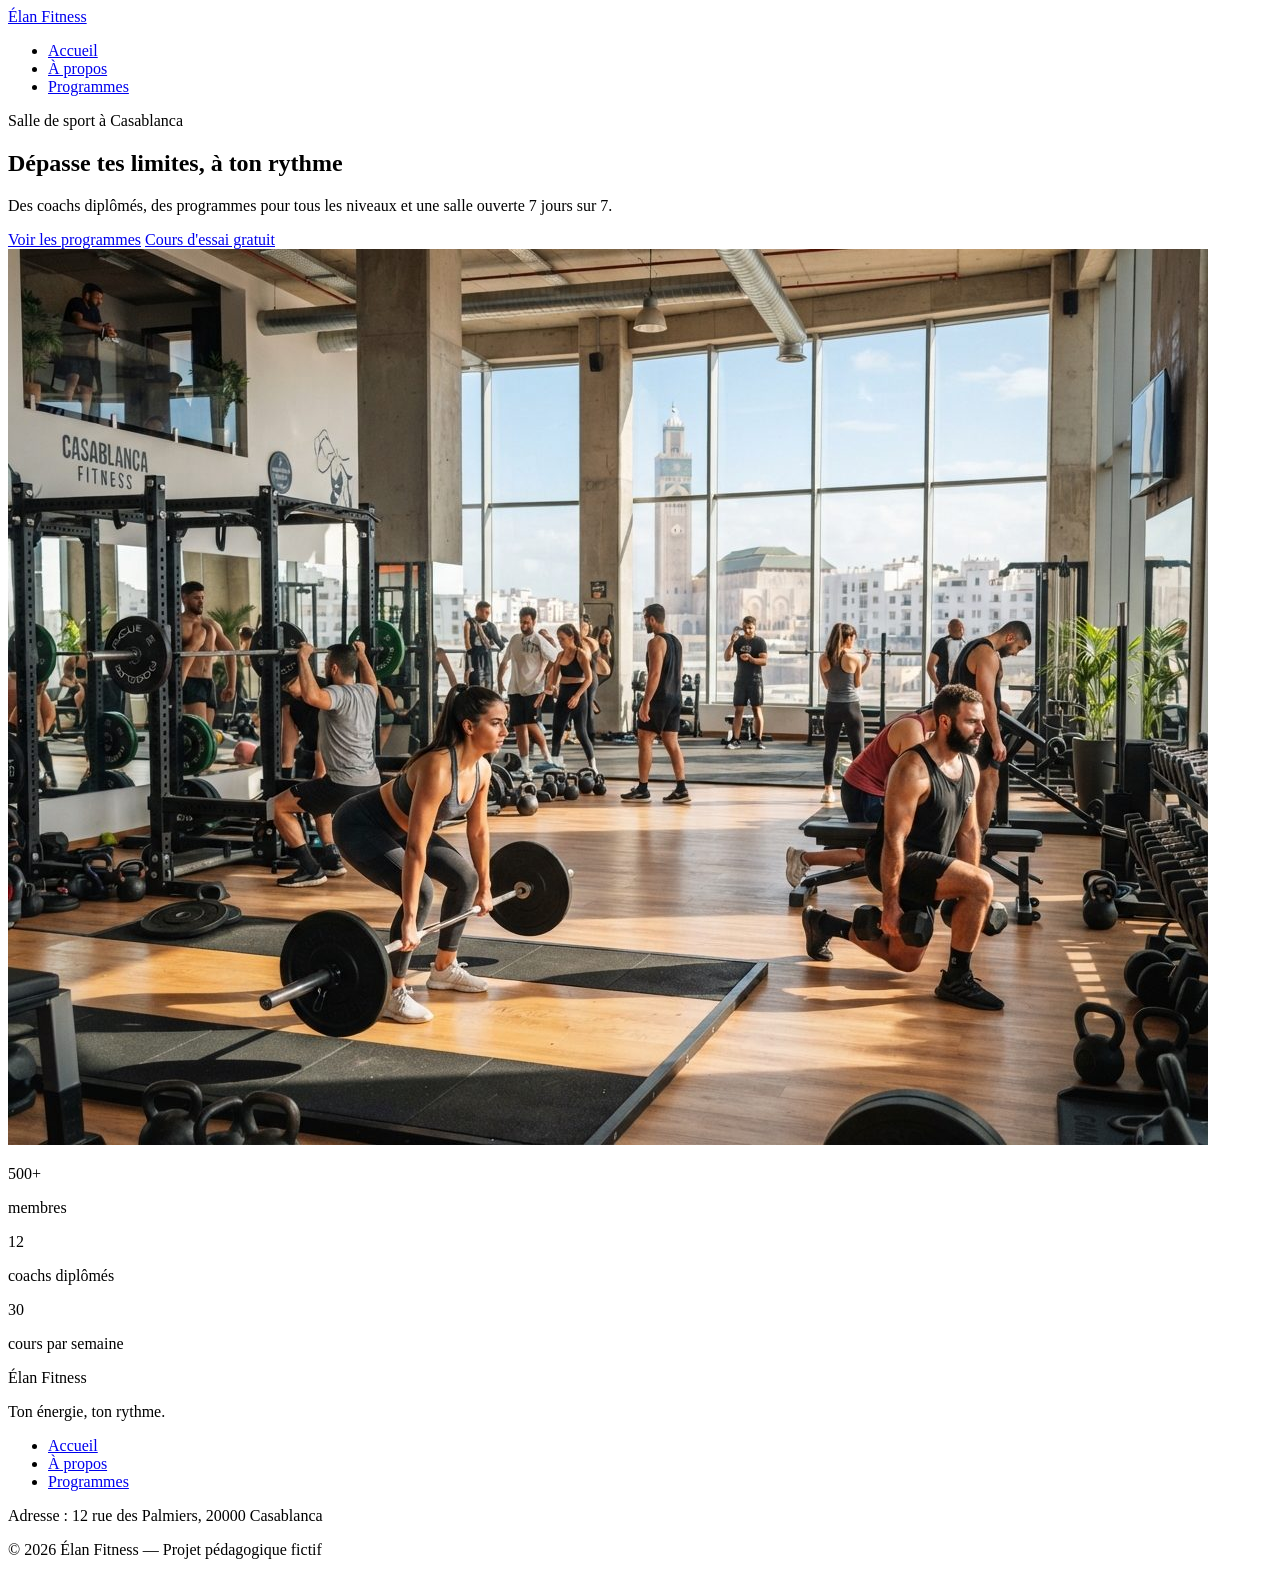
==== index.html @ f49613de "Brief" ====
<!DOCTYPE html>
<html lang="fr">
<head>
  <meta charset="UTF-8">
  <meta name="viewport" content="width=device-width, initial-scale=1">
  <meta name="description" content="Élan Fitness, salle de sport à Casablanca : musculation, yoga, cardio et boxe fitness avec des coachs diplômés. Réservez votre cours d'essai gratuit.">
  <title>Élan Fitness | Salle de sport à Casablanca</title>

  <link rel="preconnect" href="https://fonts.googleapis.com">
  <link rel="preconnect" href="https://fonts.gstatic.com" crossorigin>
  <link href="https://fonts.googleapis.com/css2?family=Inter:wght@400;500;600&family=Poppins:wght@600;700;800&display=swap" rel="stylesheet">

  <link rel="stylesheet" href="style.css">
</head>

<body>

  <header class="en-tete">
    <div class="conteneur en-tete-contenu">
      <a href="#accueil" class="logo">Élan Fitness</a>

      <nav aria-label="Navigation principale">
        <ul class="menu">
          <li><a href= "index.html" class="lien-actif">Accueil</a></li>
          <li><a href="Apropos.html">À propos</a></li>
          <li><a href="programmes.html">Programmes</a></li>
        </ul>
      </nav>
    </div>
  </header>

  <main>

    <section id="accueil" class="hero">
      <div class="conteneur">

        <div class="hero-contenu">
          <div class="hero-texte">
            <p class="sur-titre">Salle de sport à Casablanca</p>
            <h1>Dépasse tes limites, à ton rythme</h1>
            <p class="hero-description">
              Des coachs diplômés, des programmes pour tous les niveaux et une salle ouverte 7 jours sur 7.
            </p>
            <div class="boutons">
              <a href="#programmes" class="bouton bouton-principal">Voir les programmes</a>
              <a href="#contact" class="bouton bouton-secondaire">Cours d'essai gratuit</a>
            </div>
          </div>

          <img class="hero-image" src="img/hero.jpg" alt="Des personnes s'entraînent dans une salle de sport lumineuse à Casablanca">
        </div>

        <div class="chiffres">
          <div class="chiffre">
            <p class="chiffre-nombre">500+</p>
            <p>membres</p>
          </div>
          <div class="chiffre">
            <p class="chiffre-nombre">12</p>
            <p>coachs diplômés</p>
          </div>
          <div class="chiffre">
            <p class="chiffre-nombre">30</p>
            <p>cours par semaine</p>
          </div>
        </div>

      </div>
    </section>

  </main>

  <footer class="pied-de-page">
    <div class="conteneur">

      <div class="pied-haut">
        <div>
          <p class="logo logo-clair">Élan Fitness</p>
          <p class="slogan">Ton énergie, ton rythme.</p>
        </div>

        <nav aria-label="Navigation du pied de page">
          <ul class="menu menu-pied">
            <li><a href="index.html" >Accueil</a></li>
            <li><a href="Apropos.html">À propos</a></li>
            <li><a href="programmes.html">Programmes</a></li>
          </ul>
        </nav>
      </div>

      <div class="pied-bas">
        <p>Adresse : 12 rue des Palmiers, 20000 Casablanca</p>
        <p>&copy; 2026 Élan Fitness — Projet pédagogique fictif</p>
      </div>

    </div>
  </footer>

</body>
</html>
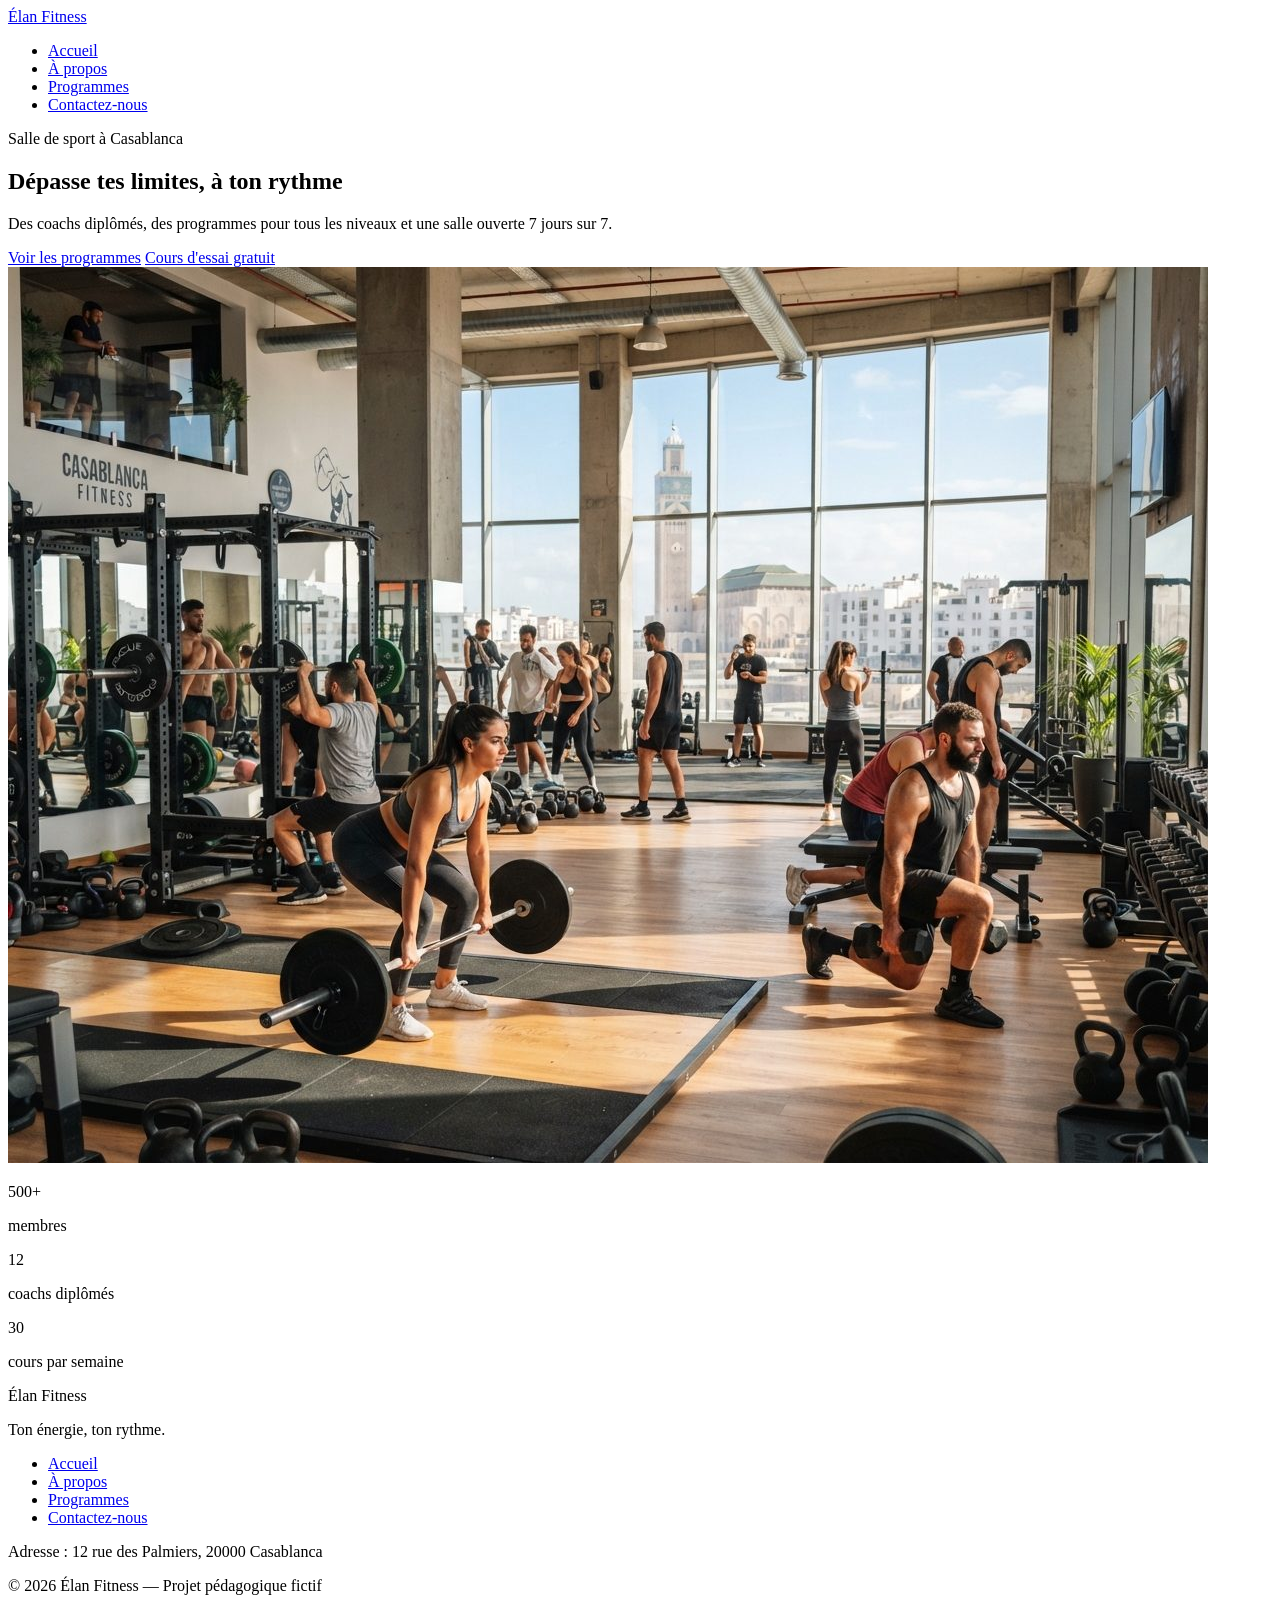
==== commit 2f25dbab: "Accuel" ====
--- a/index.html
+++ b/index.html
@@ -24,6 +24,7 @@
           <li><a href= "index.html" class="lien-actif">Accueil</a></li>
           <li><a href="Apropos.html">À propos</a></li>
           <li><a href="programmes.html">Programmes</a></li>
+          <li><a href="contact.html">Contactez-nous</a></li>
         </ul>
       </nav>
     </div>
@@ -81,9 +82,10 @@
 
         <nav aria-label="Navigation du pied de page">
           <ul class="menu menu-pied">
-            <li><a href="index.html" >Accueil</a></li>
+            <li><a href="index.html"class="lien-actif" >Accueil</a></li>
             <li><a href="Apropos.html">À propos</a></li>
             <li><a href="programmes.html">Programmes</a></li>
+            <li><a href="contact.html">Contactez-nous</a></li>
           </ul>
         </nav>
       </div>
